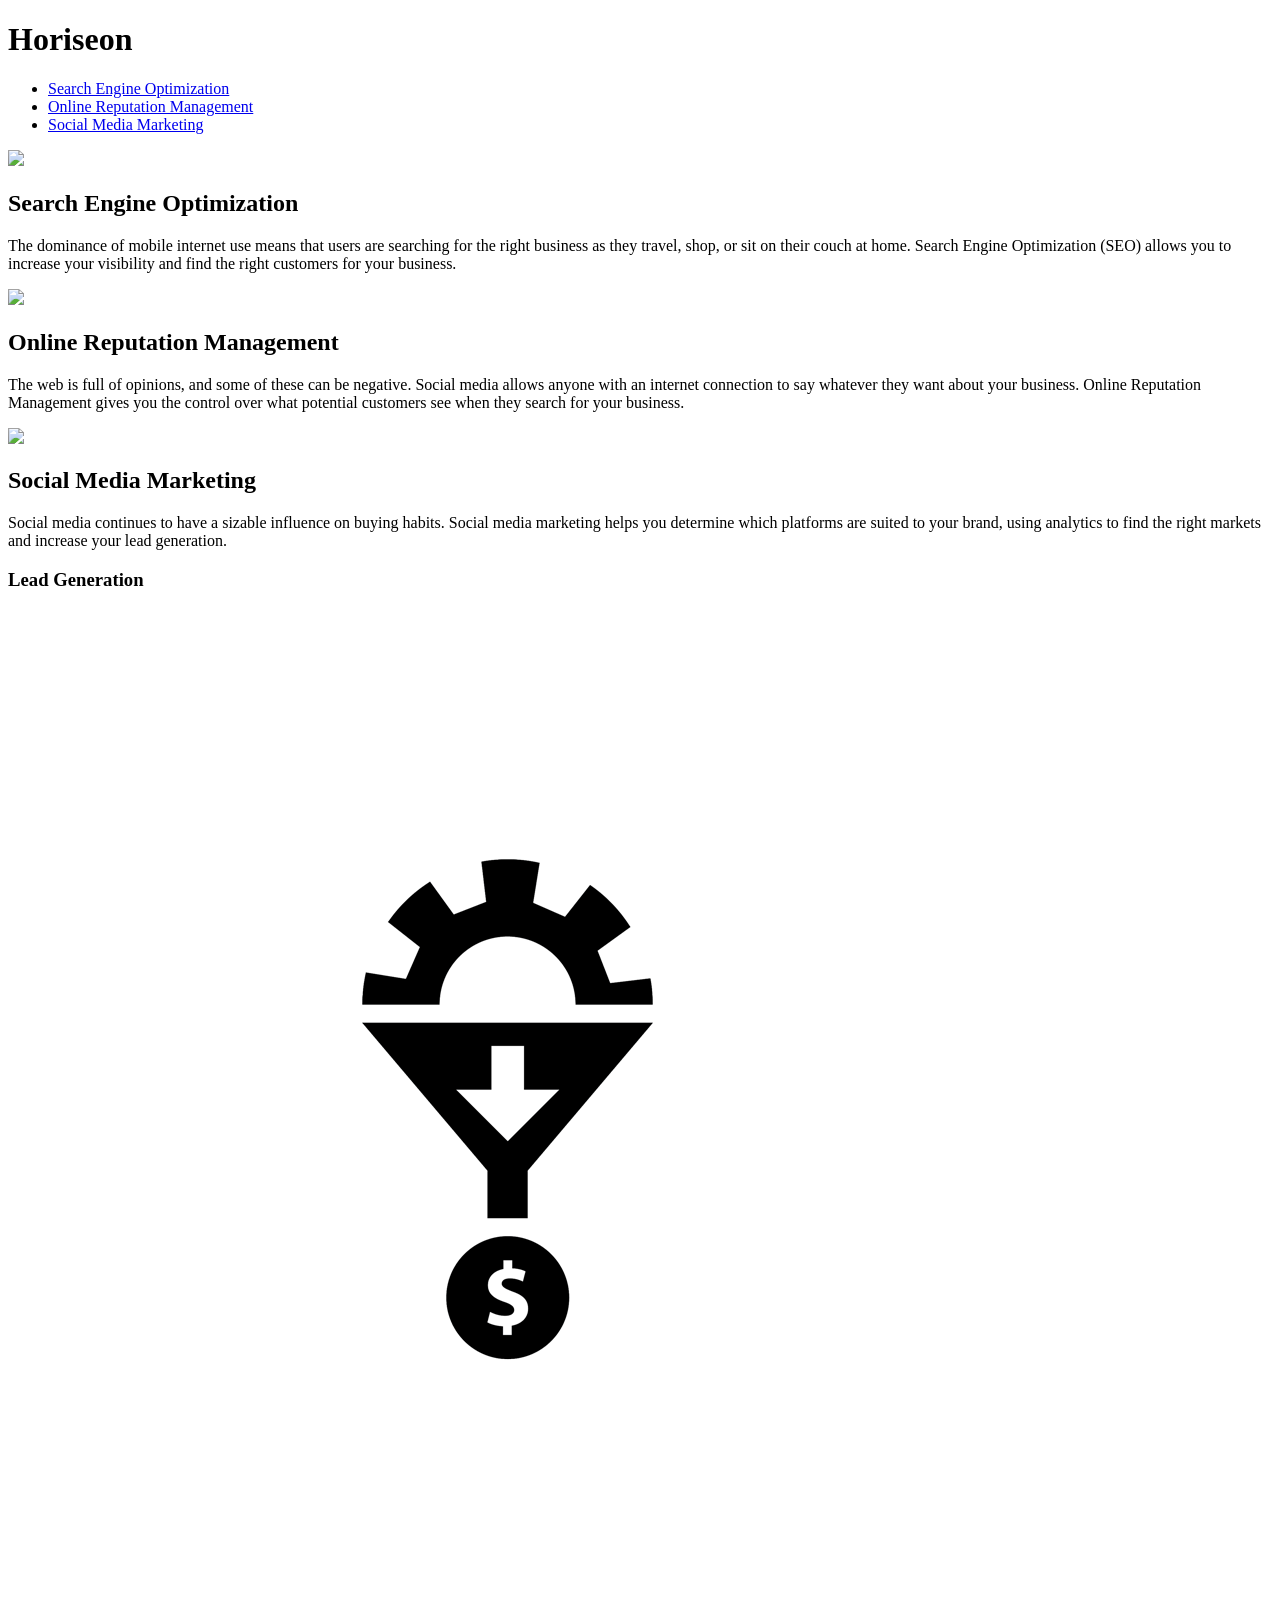
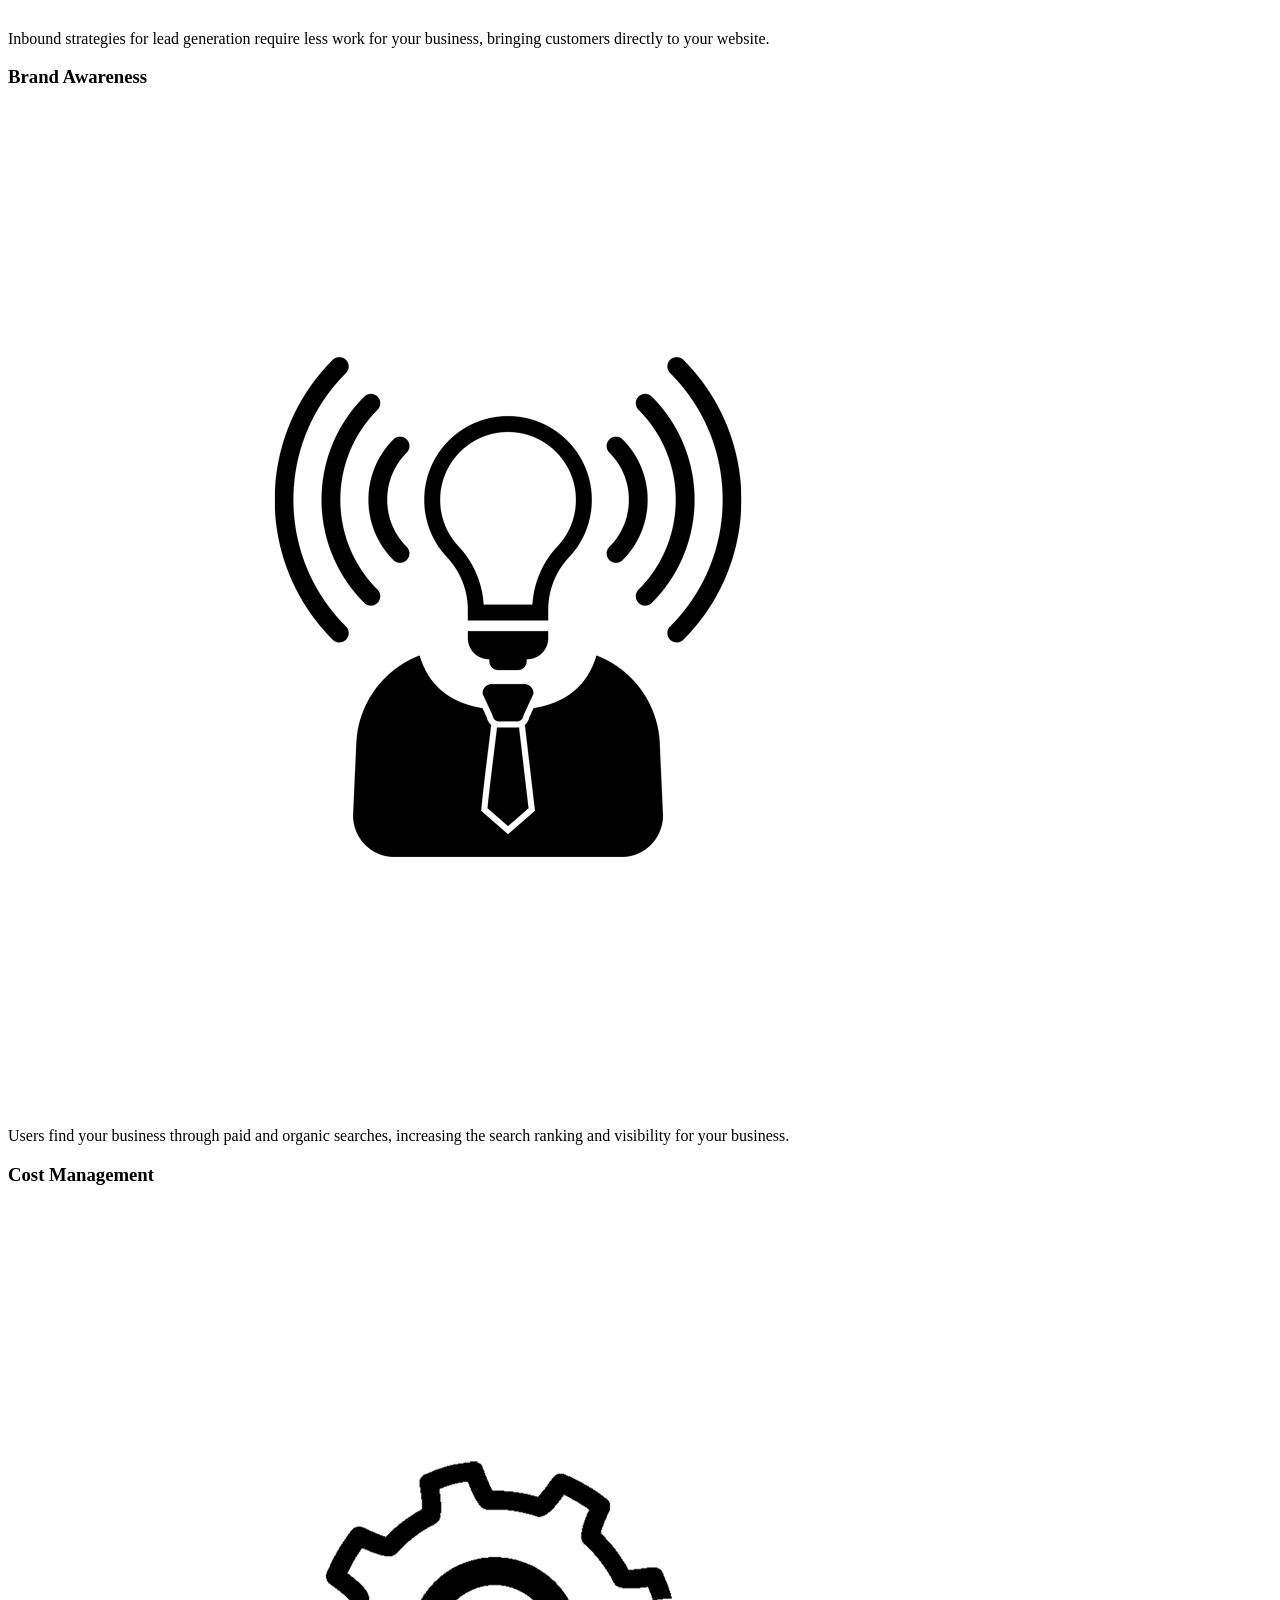
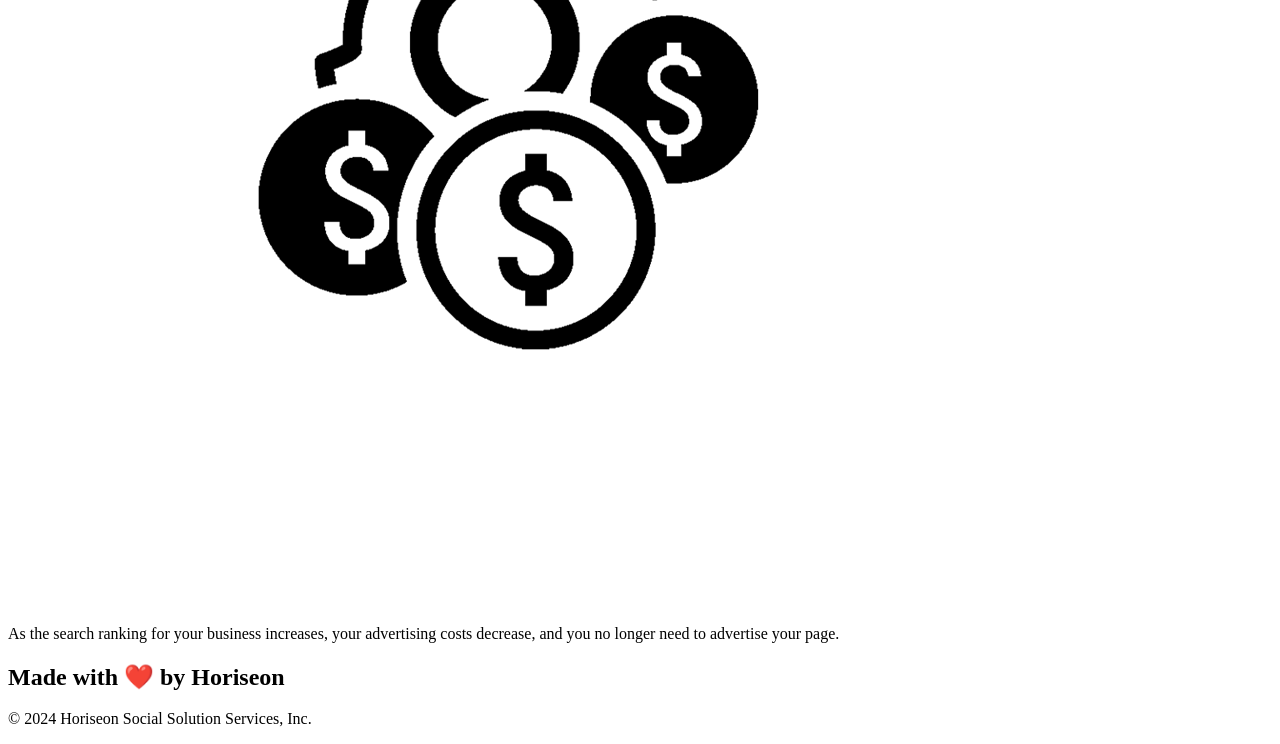
==== Develop/index.html @ 1da30cad "added needed files" ====
<!DOCTYPE html>
<html lang="en-us">

<head>
    <meta charset="UTF-8" />
    <link rel="stylesheet" href="./assets/css/style.css">
    <title>website</title>
</head>

<body>
    <div class="header">
        <h1>Hori<span class="seo">seo</span>n</h1>
        <div>
            <ul>
                <li>
                    <a href="#search-engine-optimization">Search Engine Optimization</a>
                </li>
                <li>
                    <a href="#online-reputation-management">Online Reputation Management</a>
                </li>
                <li>
                    <a href="#social-media-marketing">Social Media Marketing</a>
                </li>
            </ul>
        </div>
    </div>
    <div class="hero"></div>
    <div class="content">
        <div class="search-engine-optimization">
            <img src="./assets/images/search-engine-optimization.jpg" class="float-left" />
            <h2>Search Engine Optimization</h2>
            <p>
                The dominance of mobile internet use means that users are searching for the right business as they travel, shop, or sit on their couch at home. Search Engine Optimization (SEO) allows you to increase your visibility and find the right customers for your business.
            </p>
        </div>
        <div id="online-reputation-management" class="online-reputation-management">
            <img src="./assets/images/online-reputation-management.jpg" class="float-right" />
            <h2>Online Reputation Management</h2>
            <p>
                The web is full of opinions, and some of these can be negative. Social media allows anyone with an internet connection to say whatever they want about your business. Online Reputation Management gives you the control over what potential customers see when they search for your business.
            </p>
        </div>
        <div id="social-media-marketing" class="social-media-marketing">
            <img src="./assets/images/social-media-marketing.jpg" class="float-left" />
            <h2>Social Media Marketing</h2>
            <p>
                Social media continues to have a sizable influence on buying habits. Social media marketing helps you determine which platforms are suited to your brand, using analytics to find the right markets and increase your lead generation.
            </p>
        </div>
    </div>
    <div class="benefits">
        <div class="benefit-lead">
            <h3>Lead Generation</h3>
            <img src="./assets/images/lead-generation.png" />
            <p>
                Inbound strategies for lead generation require less work for your business, bringing customers directly to your website.
            </p>
        </div>
        <div class="benefit-brand">
            <h3>Brand Awareness</h3>
            <img src="./assets/images/brand-awareness.png" />
            <p>
                Users find your business through paid and organic searches, increasing the search ranking and visibility for your business.
            </p>
        </div>
        <div class="benefit-cost">
            <h3>Cost Management</h3>
            <img src="./assets/images/cost-management.png" />
            <p>
                As the search ranking for your business increases, your advertising costs decrease, and you no longer need to advertise your page.
            </p>
        </div>
    </div>
    <div class="footer">
        <h2>Made with ❤️️ by Horiseon</h2>
        <p>
            &copy; 2024 Horiseon Social Solution Services, Inc.
        </p>
    </div>
</body>

</html>
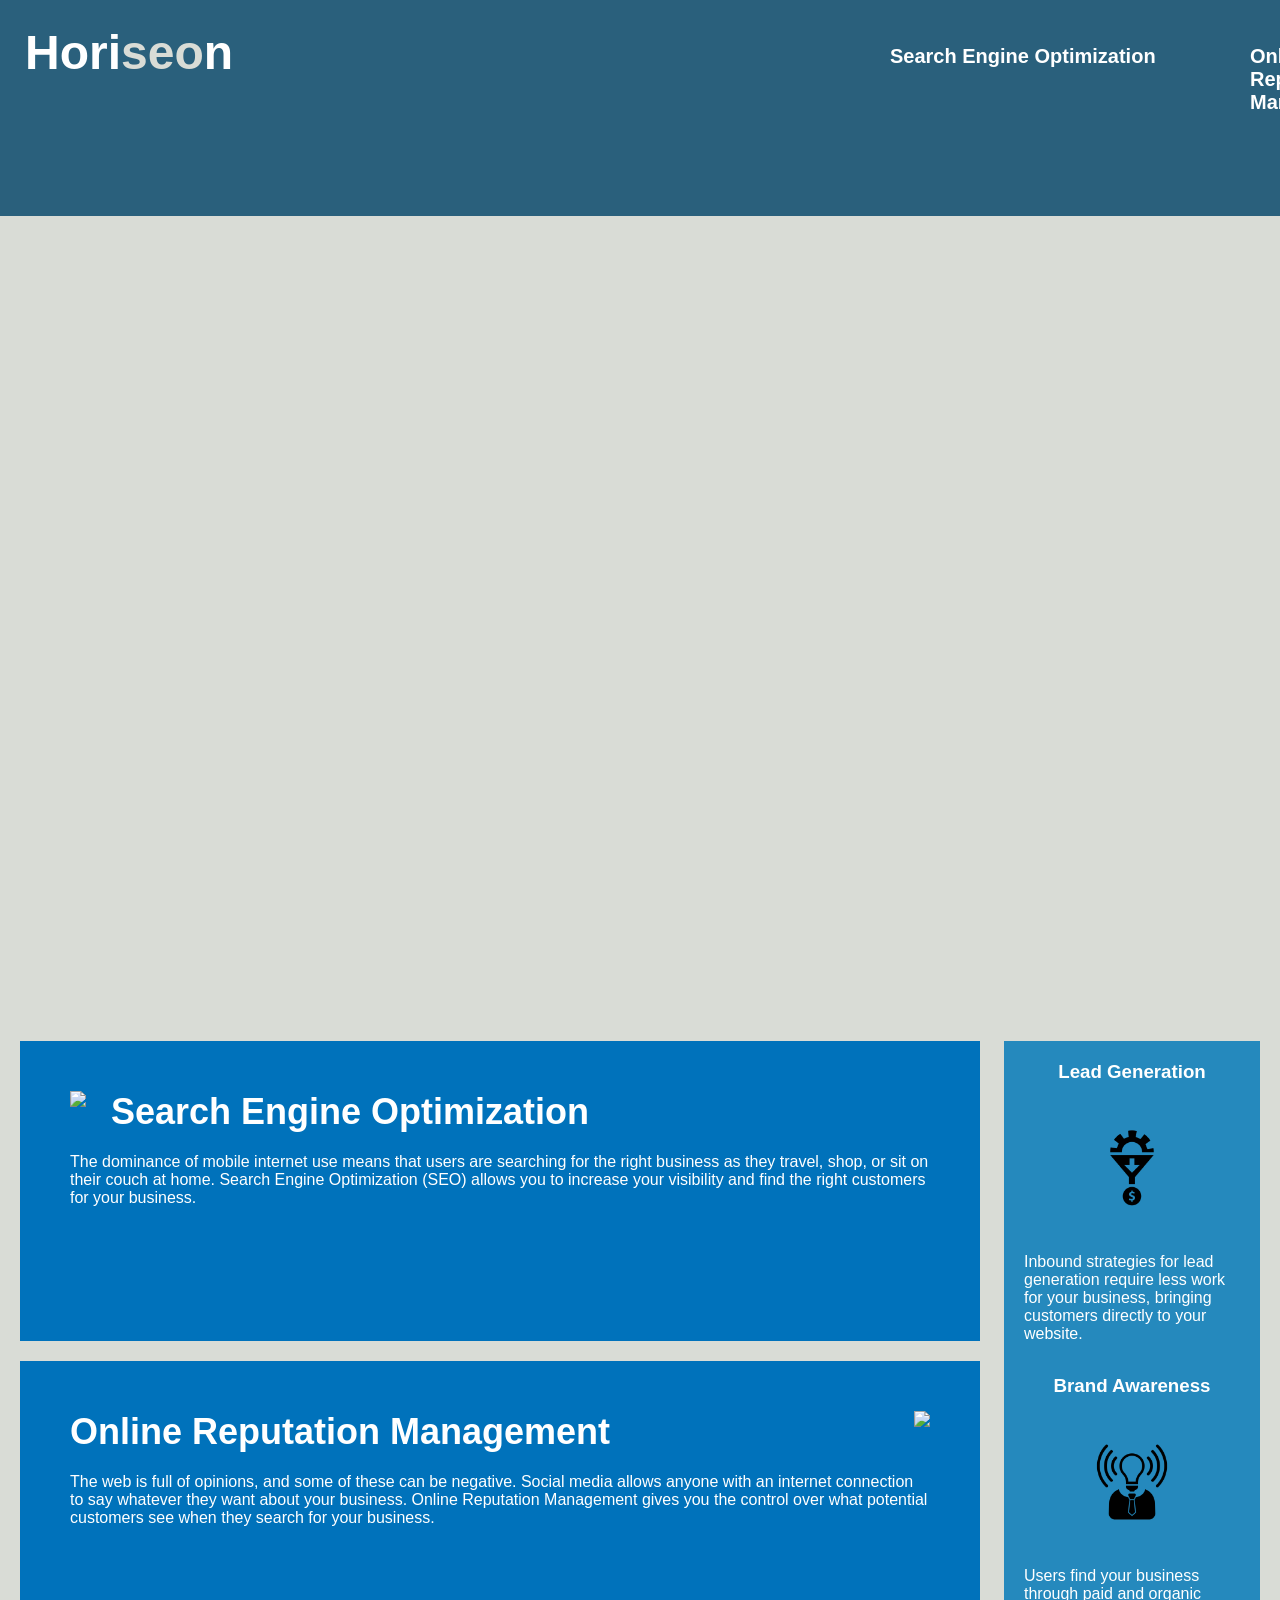
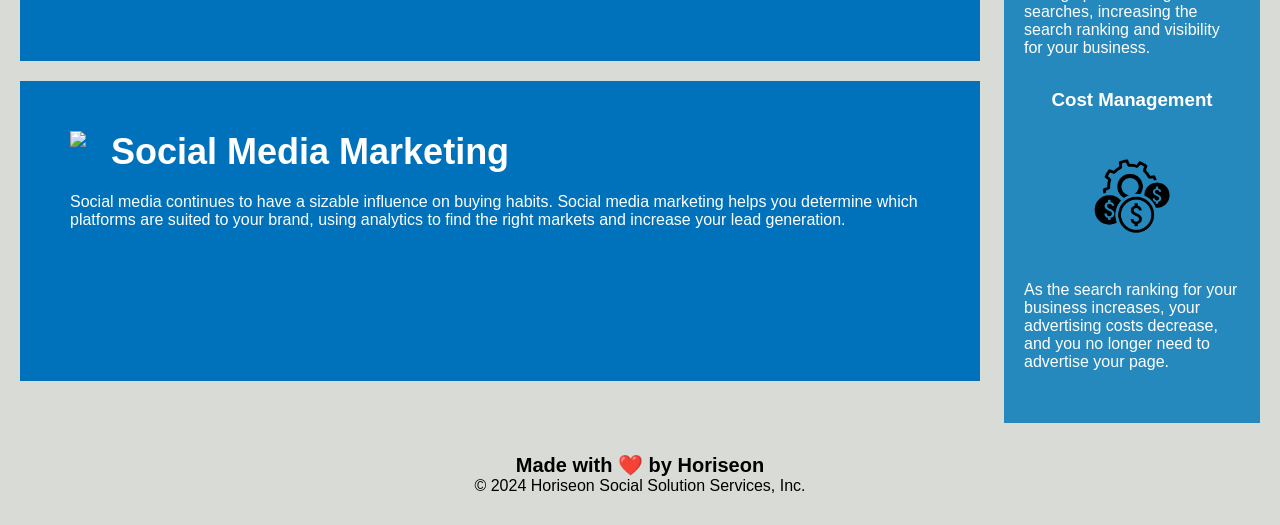
==== commit a0622d2a: "made html elements semantic, which moved some text so i put it all back in css" ====
--- a/Develop/index.html
+++ b/Develop/index.html
@@ -4,79 +4,85 @@
 <head>
     <meta charset="UTF-8" />
     <link rel="stylesheet" href="./assets/css/style.css">
-    <title>website</title>
+    <title>Optimize your brand. Horiseon</title>
 </head>
 
 <body>
-    <div class="header">
+    <section class="header">
         <h1>Hori<span class="seo">seo</span>n</h1>
-        <div>
+        <section>
             <ul>
                 <li>
-                    <a href="#search-engine-optimization">Search Engine Optimization</a>
+                    <section id="lin1">
+                        <a href="#search-engine-optimization">Search Engine Optimization</a>
+                    </section>
                 </li>
                 <li>
-                    <a href="#online-reputation-management">Online Reputation Management</a>
+                    <section id="lin2">
+                        <a href="#online-reputation-management">Online Reputation Management</a>
+                    </section>
                 </li>
                 <li>
-                    <a href="#social-media-marketing">Social Media Marketing</a>
+                    <section id="lin3">
+                        <a href="#social-media-marketing">Social Media Marketing</a>
+                    </section>
                 </li>
             </ul>
-        </div>
-    </div>
-    <div class="hero"></div>
-    <div class="content">
-        <div class="search-engine-optimization">
+        </section>
+    </section>
+    <section class="hero"></section>
+    <section class="content">
+        <section class="search-engine-optimization">
             <img src="./assets/images/search-engine-optimization.jpg" class="float-left" />
             <h2>Search Engine Optimization</h2>
             <p>
                 The dominance of mobile internet use means that users are searching for the right business as they travel, shop, or sit on their couch at home. Search Engine Optimization (SEO) allows you to increase your visibility and find the right customers for your business.
             </p>
-        </div>
-        <div id="online-reputation-management" class="online-reputation-management">
+        </section>
+        <section id="online-reputation-management" class="online-reputation-management">
             <img src="./assets/images/online-reputation-management.jpg" class="float-right" />
             <h2>Online Reputation Management</h2>
             <p>
                 The web is full of opinions, and some of these can be negative. Social media allows anyone with an internet connection to say whatever they want about your business. Online Reputation Management gives you the control over what potential customers see when they search for your business.
             </p>
-        </div>
-        <div id="social-media-marketing" class="social-media-marketing">
+        </section>
+        <section id="social-media-marketing" class="social-media-marketing">
             <img src="./assets/images/social-media-marketing.jpg" class="float-left" />
             <h2>Social Media Marketing</h2>
             <p>
                 Social media continues to have a sizable influence on buying habits. Social media marketing helps you determine which platforms are suited to your brand, using analytics to find the right markets and increase your lead generation.
             </p>
-        </div>
-    </div>
-    <div class="benefits">
-        <div class="benefit-lead">
+        </section>
+    </section>
+    <section class="benefits">
+        <section class="benefit-lead">
             <h3>Lead Generation</h3>
             <img src="./assets/images/lead-generation.png" />
             <p>
                 Inbound strategies for lead generation require less work for your business, bringing customers directly to your website.
             </p>
-        </div>
-        <div class="benefit-brand">
+        </section>
+        <section class="benefit-brand">
             <h3>Brand Awareness</h3>
             <img src="./assets/images/brand-awareness.png" />
             <p>
                 Users find your business through paid and organic searches, increasing the search ranking and visibility for your business.
             </p>
-        </div>
-        <div class="benefit-cost">
+        </section>
+        <section class="benefit-cost">
             <h3>Cost Management</h3>
             <img src="./assets/images/cost-management.png" />
             <p>
                 As the search ranking for your business increases, your advertising costs decrease, and you no longer need to advertise your page.
             </p>
-        </div>
-    </div>
-    <div class="footer">
+        </section>
+    </section>
+    <section class="footer">
         <h2>Made with ❤️️ by Horiseon</h2>
         <p>
             &copy; 2024 Horiseon Social Solution Services, Inc.
         </p>
-    </div>
+    </section>
 </body>
 
 </html>
--- a/Develop/assets/css/style.css
+++ b/Develop/assets/css/style.css
@@ -0,0 +1,231 @@
+* {
+    box-sizing: border-box;
+    padding: 0;
+    margin: 0;
+}
+
+body {
+    background-color: #d9dcd6;
+}
+
+.header {
+    padding: 0px;
+    font-family: 'Trebuchet MS', 'Lucida Sans Unicode', 'Lucida Grande', 'Lucida Sans', Arial, sans-serif;
+    background-color: #2a607c;
+    color: #ffffff;
+}
+
+.header h1 {
+    display: inline-block;
+    font-size: 48px;
+    position: relative;
+    top: 25px;
+    left: 25px;
+}
+
+.header h1 .seo {
+    color: #d9dcd6;
+}
+
+.header div {
+    padding-top: 15px;
+    margin-right: 20px;
+    float: right;
+    font-family: 'Gill Sans', 'Gill Sans MT', Calibri, 'Trebuchet MS', sans-serif;
+    font-size: 20px;
+}
+
+.header div ul {
+    list-style-type: none;
+}
+
+.header div ul li {
+    display: inline-block;
+    margin-left: 25px;
+}
+
+/* first link */
+#lin1 {
+    margin-left: 890px;
+    position: relative;
+    bottom: 10px;
+}
+
+/* second link */
+#lin2 {
+    margin-left: 1250px;
+    position: relative;
+    bottom: 33px;
+}
+
+/* third link */
+#lin3 {
+    margin-left: 1650px;
+    position: relative;
+    bottom: 55px;
+}
+
+/* all links */
+a {
+    color: #ffffff;
+    text-decoration: none;
+    font-size: 20px;
+    font-weight: bolder;
+}
+
+p {
+    font-size: 16px;
+}
+
+/* big main image */
+.hero {
+    height: 800px;
+    width: 100%;
+    margin-bottom: 25px;
+    background-image: url("../images/digital-marketing-meeting.jpg");
+    background-size: cover;
+    background-position: center;
+}
+
+.float-left {
+    float: left;
+    margin-right: 25px;
+}
+
+.float-right {
+    float: right;
+    margin-left: 25px;
+}
+
+.content {
+    width: 75%;
+    display: inline-block;
+    margin-left: 20px;
+}
+
+.benefits {
+    margin-right: 20px;
+    padding: 20px;
+    clear: both;
+    float: right;
+    width: 20%;
+    height: 100%;
+    font-family: 'Gill Sans', 'Gill Sans MT', Calibri, 'Trebuchet MS', sans-serif;
+    background-color: #2589bd;
+}
+
+.benefit-lead {
+    margin-bottom: 32px;
+    color: #ffffff;
+}
+
+.benefit-brand {
+    margin-bottom: 32px;
+    color: #ffffff;
+}
+
+.benefit-cost {
+    margin-bottom: 32px;
+    color: #ffffff;
+}
+
+.benefit-lead h3 {
+    margin-bottom: 10px;
+    text-align: center;
+}
+
+.benefit-brand h3 {
+    margin-bottom: 10px;
+    text-align: center;
+}
+
+.benefit-cost h3 {
+    margin-bottom: 10px;
+    text-align: center;
+}
+
+/* lead generation */
+.benefit-lead img {
+    display: block;
+    margin: 10px auto;
+    max-width: 150px;
+}
+
+/* brand awareness */
+.benefit-brand img {
+    display: block;
+    margin: 10px auto;
+    max-width: 150px;
+}
+
+/* cost management */
+.benefit-cost img {
+    display: block;
+    margin: 10px auto;
+    max-width: 150px;
+}
+
+.search-engine-optimization {
+    margin-bottom: 20px;
+    padding: 50px;
+    height: 300px;
+    font-family: 'Gill Sans', 'Gill Sans MT', Calibri, 'Trebuchet MS', sans-serif;
+    background-color: #0072bb;
+    color: #ffffff;
+}
+
+.online-reputation-management {
+    margin-bottom: 20px;
+    padding: 50px;
+    height: 300px;
+    font-family: 'Gill Sans', 'Gill Sans MT', Calibri, 'Trebuchet MS', sans-serif;
+    background-color: #0072bb;
+    color: #ffffff;
+}
+
+.social-media-marketing {
+    margin-bottom: 20px;
+    padding: 50px;
+    height: 300px;
+    font-family: 'Gill Sans', 'Gill Sans MT', Calibri, 'Trebuchet MS', sans-serif;
+    background-color: #0072bb;
+    color: #ffffff;
+}
+
+.search-engine-optimization img {
+    max-height: 200px;
+}
+
+.online-reputation-management img {
+    max-height: 200px;
+}
+
+.social-media-marketing img {
+    max-height: 200px;
+}
+
+.search-engine-optimization h2 {
+    margin-bottom: 20px;
+    font-size: 36px;
+}
+
+.online-reputation-management h2 {
+    margin-bottom: 20px;
+    font-size: 36px;
+}
+
+#social-media-marketing h2 {
+    margin-bottom: 20px;
+    font-size: 36px;
+}
+
+.footer {
+    padding: 30px;
+    clear: both;
+    font-family: 'Trebuchet MS', 'Lucida Sans Unicode', 'Lucida Grande', 'Lucida Sans', Arial, sans-serif;
+    text-align: center;
+}
+
+.footer h2 {
+    font-size: 20px;
+}
